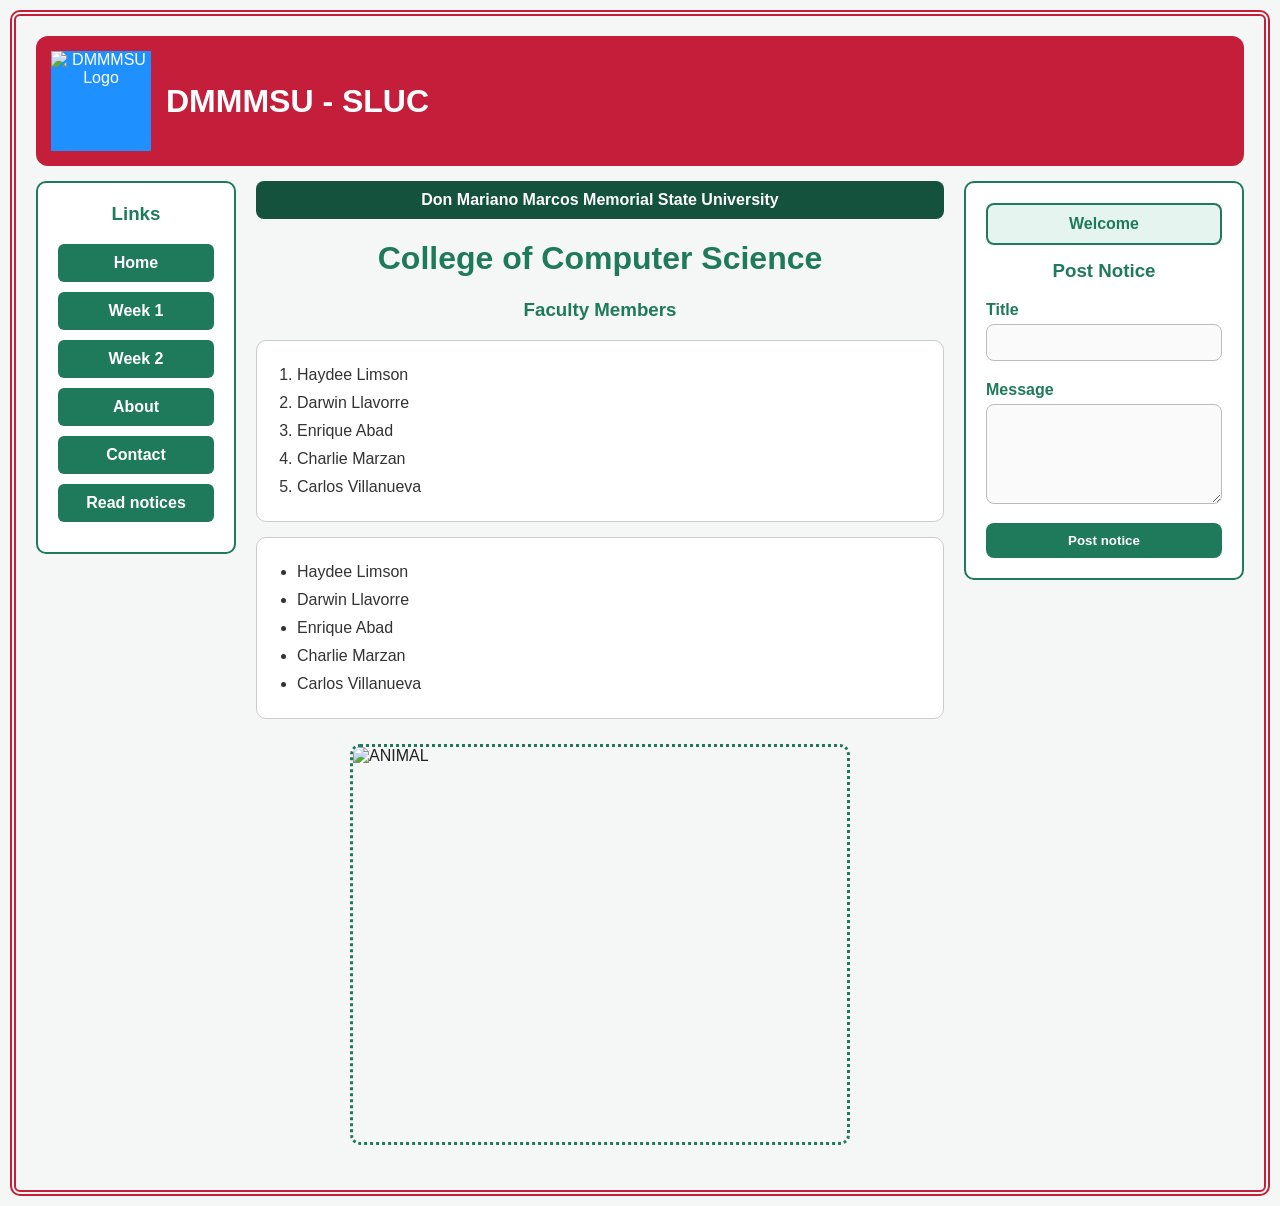
==== index.html @ 6421684c "feat(week2): add UCC campus notices page and update week1/week2 structure" ====
<!doctype html>
<html lang="en">

<head>
    <meta charset="UTF-8" />
    <meta name="viewport" content="width=device-width, initial-scale=1" />

    <title> Campus Notices </title>

    <link rel="stylesheet" href="styles.css" />

</head>

<body>
    <div class="bg1">
        <header class="card">
            <img class="logo" src="logo1-transparent.png" alt="DMMMSU Logo" />
            <div>
                <h1> DMMMSU - SLUC </h1>
            </div>
        </header>
    </div>

    <div class="main-layout">
        <!-- Left Column: Links -->
        <aside class="left-sidebar">
            <h3>Links</h3>
            <a href="index.html">Home</a>
            <a href="week1/week1.html">Week 1</a>
            <a href="week2/week2.html">Week 2</a>
            <a href="#about">About</a>
            <a href="#contact">Contact</a>
            <a href="notices.html">Read notices</a>
        </aside>

        <!-- Center Column: Main Content -->
        <main class="center-content">
            <p id="sentence1"> Don Mariano Marcos Memorial State University</p>

            <h1> College of Computer Science </h1>


            <h3> Faculty Members </h3>

            <ol>
                <li> Haydee Limson </li>
                <li> Darwin Llavorre </li>
                <li> Enrique Abad </li>
                <li> Charlie Marzan </li>
                <li> Carlos Villanueva </li>
            </ol>

            <ul>
                <li> Haydee Limson </li>
                <li> Darwin Llavorre </li>
                <li> Enrique Abad </li>
                <li> Charlie Marzan </li>
                <li> Carlos Villanueva </li>
            </ul>

            <img id="img1" src="ccs.jpg" alt="ANIMAL" width="500px" height="400px" />
        </main>

        <!-- Right Column: Title and Message Form -->
        <aside class="right-sidebar">
            <div class="welcome-box">
                <p id="alert"> Welcome </p>
            </div>

            <h3>Post Notice</h3>
            <form action="/api/notices" method="post">
                <label for="title">Title</label>
                <input id="title" name="title" type="text" required />

                <label for="msg">Message</label>
                <textarea id="msg" name="message"></textarea>

                <button class="btn" type="submit">Post notice</button>
            </form>
        </aside>
    </div>
</body>

</html>
---- styles.css ----
* {
    font-family: Verdana, Arial, Tahoma, sans-serif;
    box-sizing: border-box;
}

body {
    background-color: #f4f7f6;
    color: #222222;
    border: 6px double #c41e3a;
    border-radius: 10px;
    padding: 20px;
    margin: 10px;
    animation: christmasPage 1.6s steps(1) infinite;
}

@keyframes christmasPage {
    0% {
        background-color: #ffd6d6;
        border-color: #146b3a;
    }

    25% {
        background-color: #d4f5dd;
        border-color: #c41e3a;
    }

    50% {
        background-color: #fff3c4;
        border-color: #146b3a;
    }

    75% {
        background-color: #ffffff;
        border-color: #f8b229;
    }
}

/* Header Banner */
.bg1 {
    background-color: #c41e3a;
    color: white;
    border-radius: 12px;
    text-align: center;
    margin-bottom: 10px;
    animation: christmasBanner 0.8s steps(1) infinite;
}

@keyframes christmasBanner {
    0% {
        background-color: #880000;
    }

    50% {
        background-color: #0e6900;
    }
}

.card {
    padding: 15px;
    display: flex;
    align-items: center;
}

.card h1 {
    color: white;
    margin: 0;
    text-align: left;
}

.logo {
    width: 100px;
    height: 100px;
    margin-right: 15px;
    background-color: dodgerblue;
}

#sentence1 {
    background-color: #14523d;
    color: white;
    text-align: center;
    padding: 10px;
    border-radius: 8px;
    font-weight: bold;
    margin-top: 0;
}

nav {
    text-align: center;
    margin: 20px 0;
}

nav a {
    background-color: #1f7a5c;
    color: white;
    padding: 10px 20px;
    border-radius: 6px;
    text-decoration: none;
    font-weight: bold;
    display: inline-block;
}

a:hover {
    background-color: #0303ba;
    text-decoration: underline;
}

h1,
h3 {
    color: #1f7a5c;
    text-align: center;
}

p {
    color: #333333;
}

.item {
    border: 2px solid black;
    padding: 10px;
    margin: 5px;
}

ol,
ul {
    background-color: white;
    border: 1px solid #cccccc;
    border-radius: 10px;
    padding: 20px 40px;
    margin: 15px 0;
    box-shadow: #222222 5px;
}

li {
    padding: 5px 0;
    color: #333333;
}


#img1 {
    display: block;
    border: 3px dotted #1f7a5c;
    margin: 25px auto;
    border-radius: 10px;
    max-width: 100%;
    height: auto;
}

/* 3-Column Main Layout */
.main-layout {
    display: grid;
    grid-template-columns: 200px 1fr 280px;
    gap: 20px;
    margin-top: 15px;
    align-items: start;
}

/* Left Sidebar - Links */
.left-sidebar {
    background-color: white;
    border: 2px solid #1f7a5c;
    border-radius: 10px;
    padding: 20px;
}

.left-sidebar h3 {
    color: #1f7a5c;
    margin-top: 0;
    text-align: center;
}

.left-sidebar a {
    display: block;
    background-color: #1f7a5c;
    color: white;
    padding: 10px 15px;
    margin-bottom: 10px;
    border-radius: 6px;
    text-decoration: none;
    font-weight: bold;
    text-align: center;
}

.left-sidebar a:hover {
    background-color: #14523d;
    text-decoration: underline;
}

/* Center Content */
.center-content {
    min-width: 0;
}

/* Right Sidebar - Notice Form */
.right-sidebar {
    background-color: white;
    border: 2px solid #1f7a5c;
    border-radius: 10px;
    padding: 20px;
}

.right-sidebar h3 {
    color: #1f7a5c;
    margin-top: 0;
    text-align: center;
}

.right-sidebar label {
    display: block;
    font-weight: bold;
    margin-top: 10px;
    margin-bottom: 5px;
    color: #1f7a5c;
}

.right-sidebar #title,
.right-sidebar #msg {
    width: 100%;
    background-color: #fafafa;
    padding: 10px;
    border: 1px solid #bbbbbb;
    border-radius: 8px;
    margin-bottom: 10px;
}

.right-sidebar #msg {
    height: 100px;
}

.btn {
    background-color: #1f7a5c;
    color: white;
    padding: 10px 20px;
    border: none;
    border-radius: 8px;
    font-weight: bold;
    cursor: pointer;
    width: 100%;
    margin-top: 5px;
}

.btn:hover {
    background-color: #14523d;
}

.welcome-box {
    background-color: #e6f4ef;
    border: 2px solid #1f7a5c;
    border-radius: 8px;
    padding: 10px;
    text-align: center;
    margin-bottom: 15px;
}

#alert {
    color: #1f7a5c;
    font-weight: bold;
    margin: 0;
}
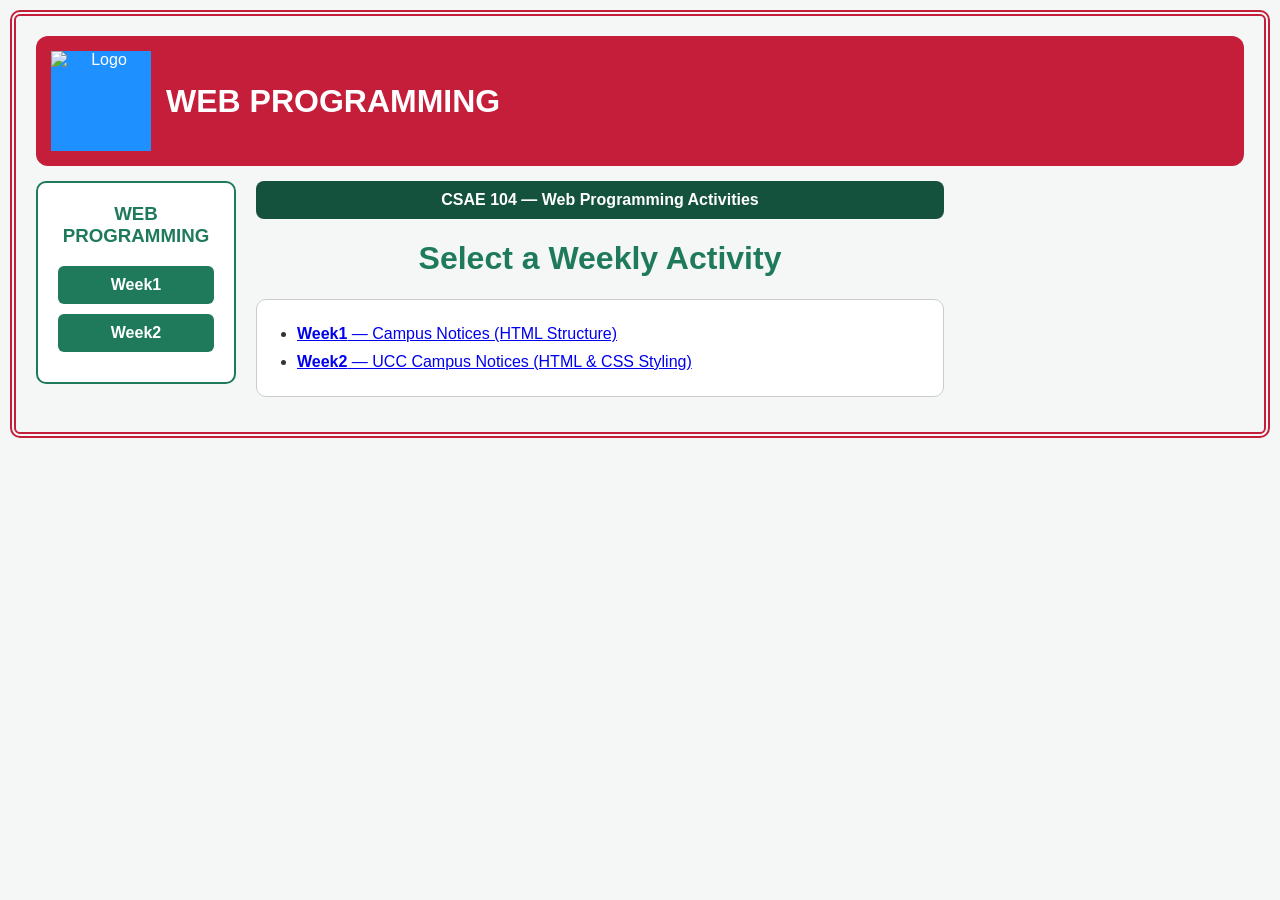
==== commit c157ac39: "feat(index): add WEB PROGRAMMING portal with Week1 and Week2 links" ====
--- a/index.html
+++ b/index.html
@@ -3,82 +3,37 @@
 
 <head>
     <meta charset="UTF-8" />
-    <meta name="viewport" content="width=device-width, initial-scale=1" />
-
-    <title> Campus Notices </title>
-
+    <meta name="viewport" content="width=device-width, initial-scale=1.0" />
+    <title>WEB PROGRAMMING</title>
     <link rel="stylesheet" href="styles.css" />
-
 </head>
 
 <body>
     <div class="bg1">
         <header class="card">
-            <img class="logo" src="logo1-transparent.png" alt="DMMMSU Logo" />
+            <img class="logo" src="logo1-transparent.png" alt="Logo" />
             <div>
-                <h1> DMMMSU - SLUC </h1>
+                <h1>WEB PROGRAMMING</h1>
             </div>
         </header>
     </div>
 
     <div class="main-layout">
-        <!-- Left Column: Links -->
         <aside class="left-sidebar">
-            <h3>Links</h3>
-            <a href="index.html">Home</a>
-            <a href="week1/week1.html">Week 1</a>
-            <a href="week2/week2.html">Week 2</a>
-            <a href="#about">About</a>
-            <a href="#contact">Contact</a>
-            <a href="notices.html">Read notices</a>
+            <h3>WEB PROGRAMMING</h3>
+            <a href="week1/week1.html">Week1</a>
+            <a href="week2/week2.html">Week2</a>
         </aside>
 
-        <!-- Center Column: Main Content -->
         <main class="center-content">
-            <p id="sentence1"> Don Mariano Marcos Memorial State University</p>
-
-            <h1> College of Computer Science </h1>
-
-
-            <h3> Faculty Members </h3>
-
-            <ol>
-                <li> Haydee Limson </li>
-                <li> Darwin Llavorre </li>
-                <li> Enrique Abad </li>
-                <li> Charlie Marzan </li>
-                <li> Carlos Villanueva </li>
-            </ol>
-
+            <p id="sentence1">CSAE 104 — Web Programming Activities</p>
+            <h1>Select a Weekly Activity</h1>
             <ul>
-                <li> Haydee Limson </li>
-                <li> Darwin Llavorre </li>
-                <li> Enrique Abad </li>
-                <li> Charlie Marzan </li>
-                <li> Carlos Villanueva </li>
+                <li><a href="week1/week1.html"><strong>Week1</strong> — Campus Notices (HTML Structure)</a></li>
+                <li><a href="week2/week2.html"><strong>Week2</strong> — UCC Campus Notices (HTML &amp; CSS Styling)</a></li>
             </ul>
-
-            <img id="img1" src="ccs.jpg" alt="ANIMAL" width="500px" height="400px" />
         </main>
-
-        <!-- Right Column: Title and Message Form -->
-        <aside class="right-sidebar">
-            <div class="welcome-box">
-                <p id="alert"> Welcome </p>
-            </div>
-
-            <h3>Post Notice</h3>
-            <form action="/api/notices" method="post">
-                <label for="title">Title</label>
-                <input id="title" name="title" type="text" required />
-
-                <label for="msg">Message</label>
-                <textarea id="msg" name="message"></textarea>
-
-                <button class="btn" type="submit">Post notice</button>
-            </form>
-        </aside>
     </div>
 </body>
 
-</html>+</html>
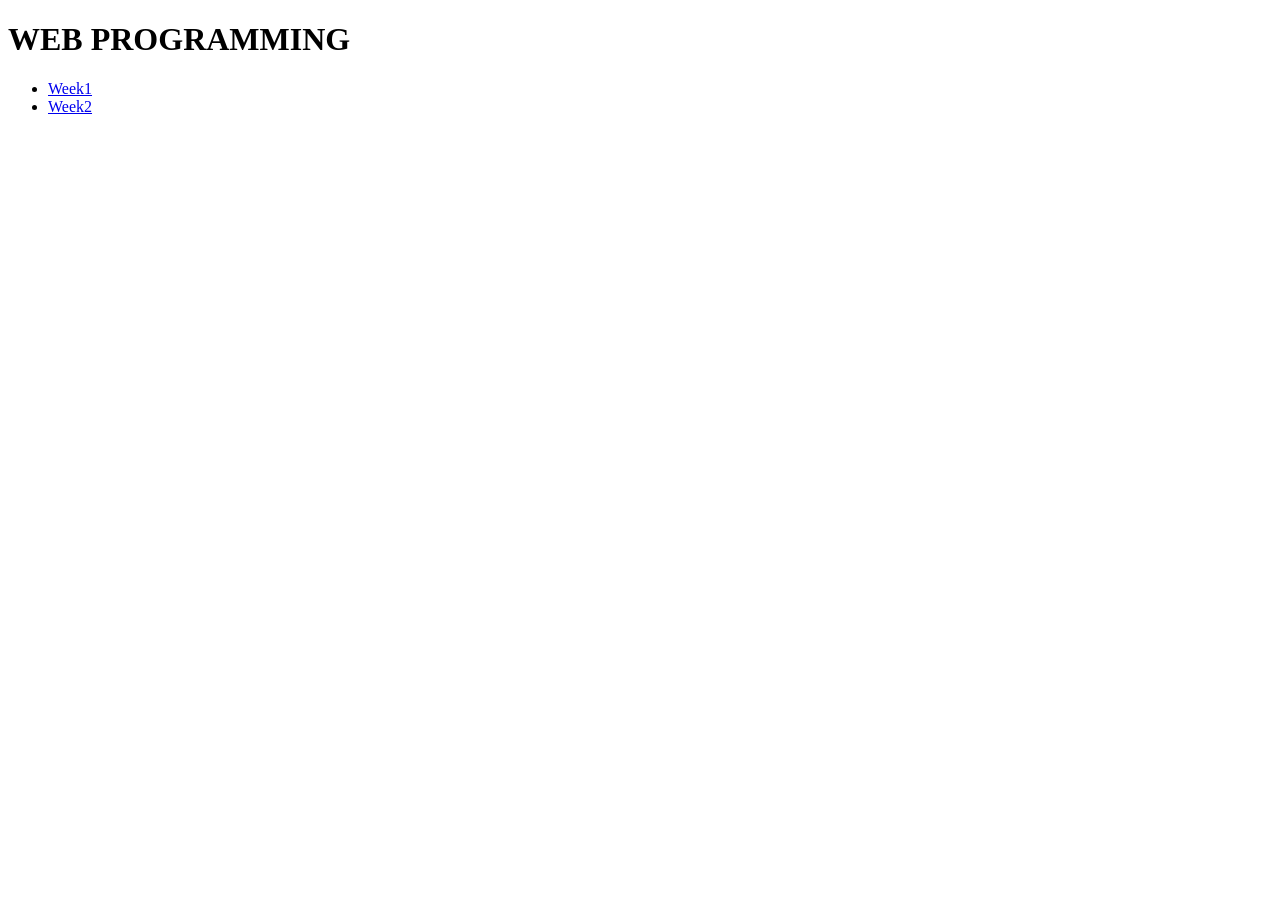
==== commit 8a3dbb03: "chore: remove extra root files and keep only week1, week2, and index.html" ====
--- a/index.html
+++ b/index.html
@@ -5,35 +5,14 @@
     <meta charset="UTF-8" />
     <meta name="viewport" content="width=device-width, initial-scale=1.0" />
     <title>WEB PROGRAMMING</title>
-    <link rel="stylesheet" href="styles.css" />
 </head>
 
 <body>
-    <div class="bg1">
-        <header class="card">
-            <img class="logo" src="logo1-transparent.png" alt="Logo" />
-            <div>
-                <h1>WEB PROGRAMMING</h1>
-            </div>
-        </header>
-    </div>
-
-    <div class="main-layout">
-        <aside class="left-sidebar">
-            <h3>WEB PROGRAMMING</h3>
-            <a href="week1/week1.html">Week1</a>
-            <a href="week2/week2.html">Week2</a>
-        </aside>
-
-        <main class="center-content">
-            <p id="sentence1">CSAE 104 — Web Programming Activities</p>
-            <h1>Select a Weekly Activity</h1>
-            <ul>
-                <li><a href="week1/week1.html"><strong>Week1</strong> — Campus Notices (HTML Structure)</a></li>
-                <li><a href="week2/week2.html"><strong>Week2</strong> — UCC Campus Notices (HTML &amp; CSS Styling)</a></li>
-            </ul>
-        </main>
-    </div>
+    <h1>WEB PROGRAMMING</h1>
+    <ul>
+        <li><a href="week1/week1.html">Week1</a></li>
+        <li><a href="week2/week2.html">Week2</a></li>
+    </ul>
 </body>
 
 </html>
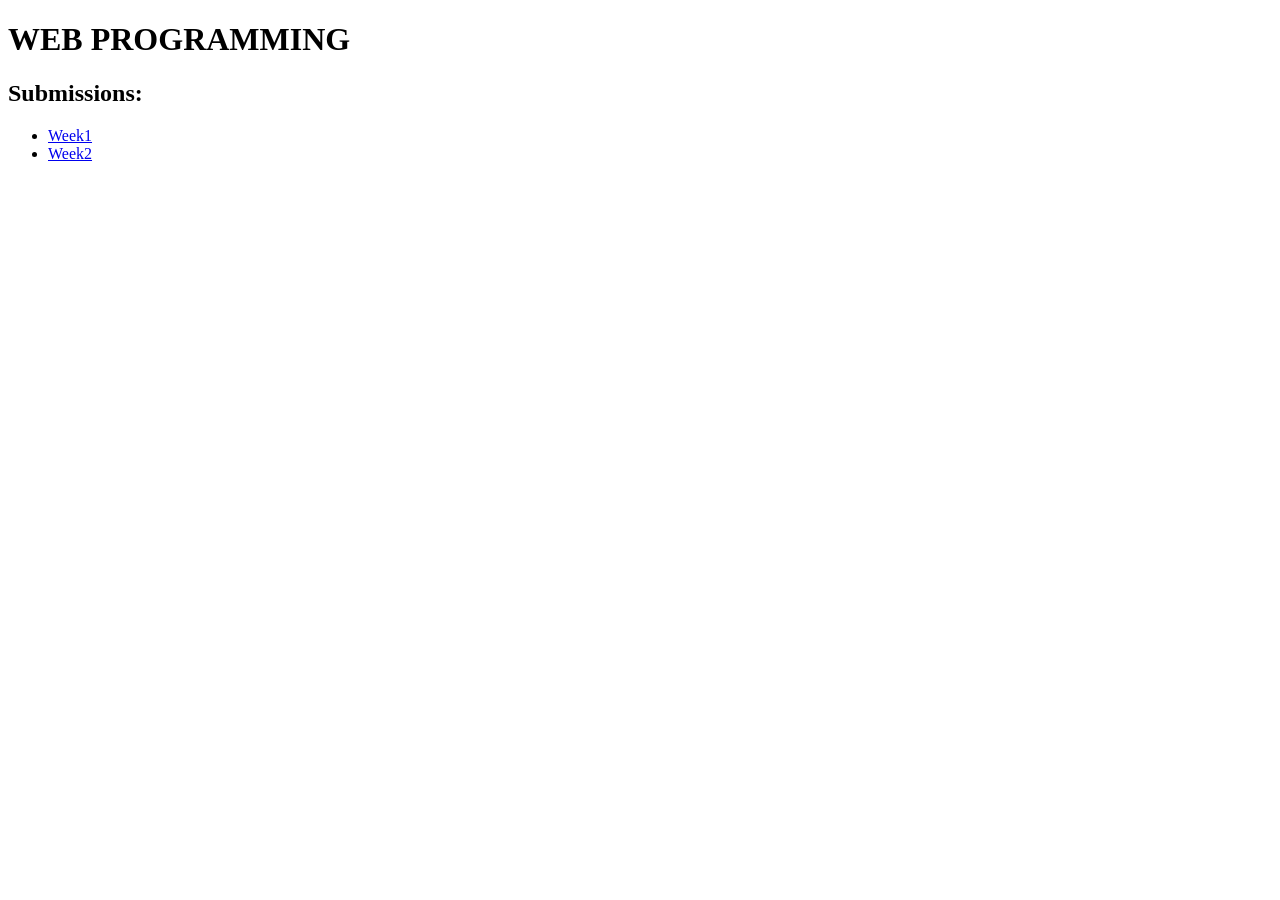
==== commit 6255c58f: "chore(index): update index.html" ====
--- a/index.html
+++ b/index.html
@@ -9,10 +9,11 @@
 
 <body>
     <h1>WEB PROGRAMMING</h1>
+    <h2>Submissions: </h2>
     <ul>
         <li><a href="week1/week1.html">Week1</a></li>
         <li><a href="week2/week2.html">Week2</a></li>
     </ul>
 </body>
 
-</html>
+</html>
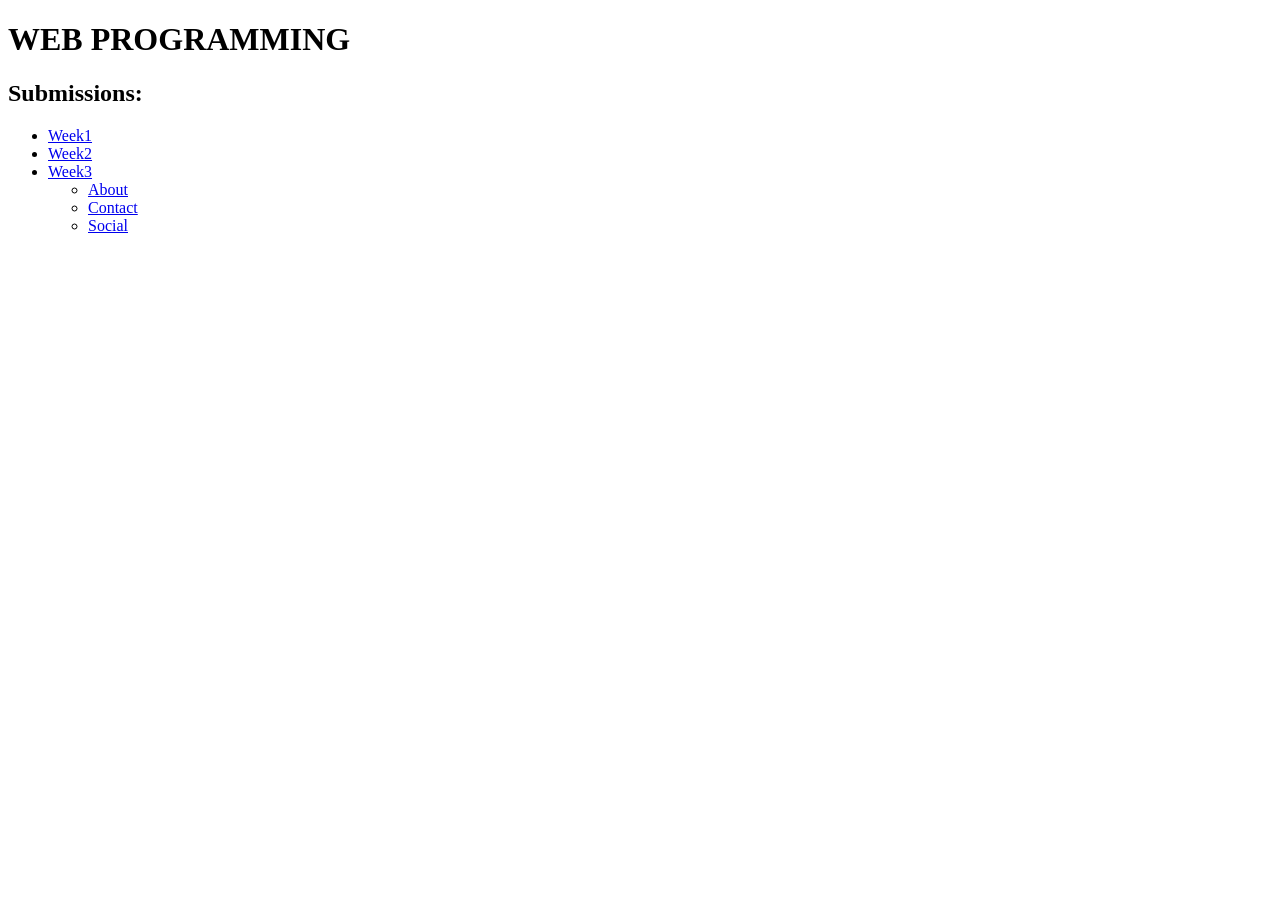
==== commit 333305df: "Add Week 3 activities and update navigation" ====
--- a/index.html
+++ b/index.html
@@ -13,6 +13,14 @@
     <ul>
         <li><a href="week1/week1.html">Week1</a></li>
         <li><a href="week2/week2.html">Week2</a></li>
+        <li>
+            <a href="week3/week2.html">Week3</a>
+            <ul>
+                <li><a href="week3/about.html">About</a></li>
+                <li><a href="week3/contact.html">Contact</a></li>
+                <li><a href="week3/social.html">Social</a></li>
+            </ul>
+        </li>
     </ul>
 </body>
 
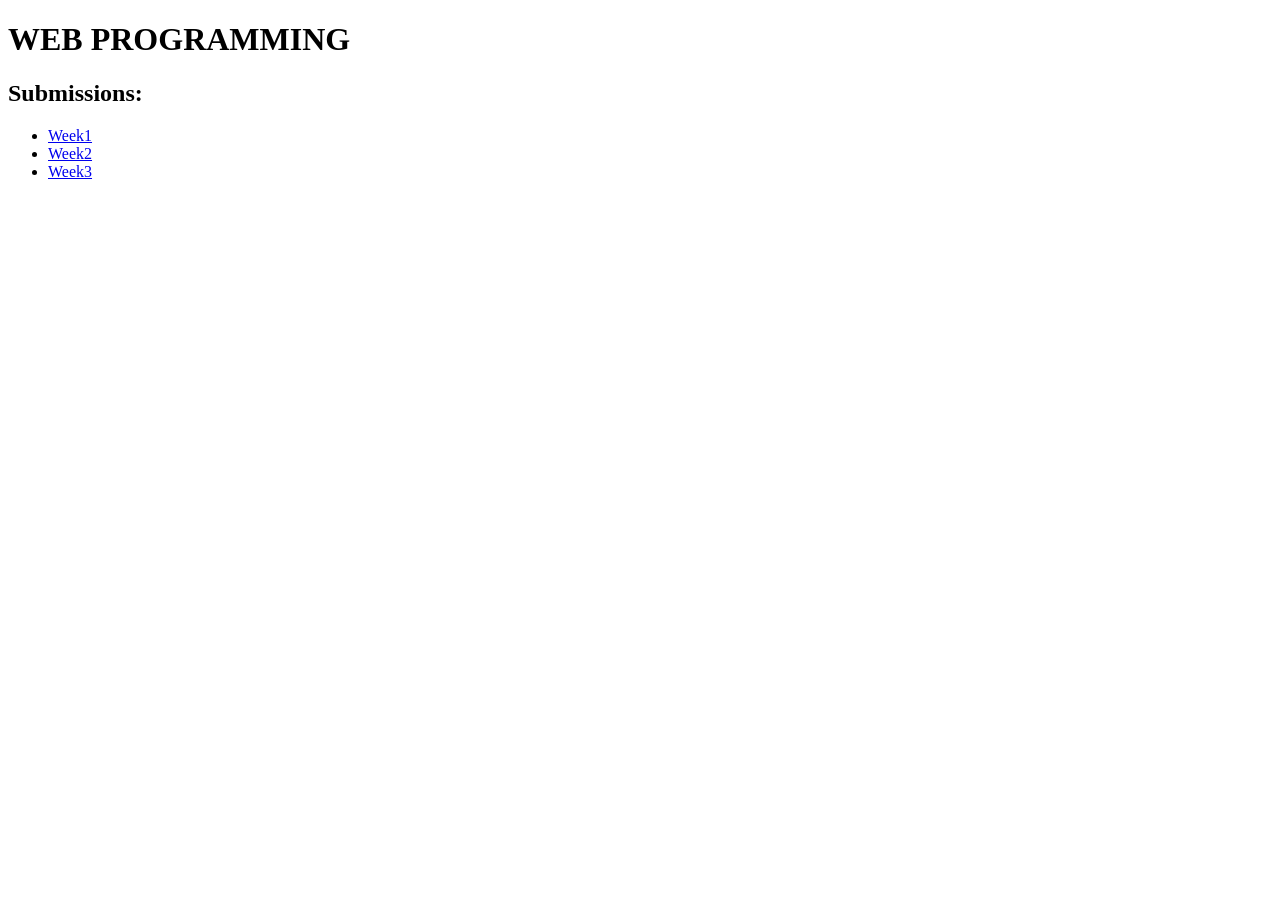
==== commit 65ed1b85: "Keep Week3 subpage links inside week3 and clean up index.html" ====
--- a/index.html
+++ b/index.html
@@ -13,14 +13,7 @@
     <ul>
         <li><a href="week1/week1.html">Week1</a></li>
         <li><a href="week2/week2.html">Week2</a></li>
-        <li>
-            <a href="week3/week2.html">Week3</a>
-            <ul>
-                <li><a href="week3/about.html">About</a></li>
-                <li><a href="week3/contact.html">Contact</a></li>
-                <li><a href="week3/social.html">Social</a></li>
-            </ul>
-        </li>
+        <li><a href="week3/week2.html">Week3</a></li>
     </ul>
 </body>
 
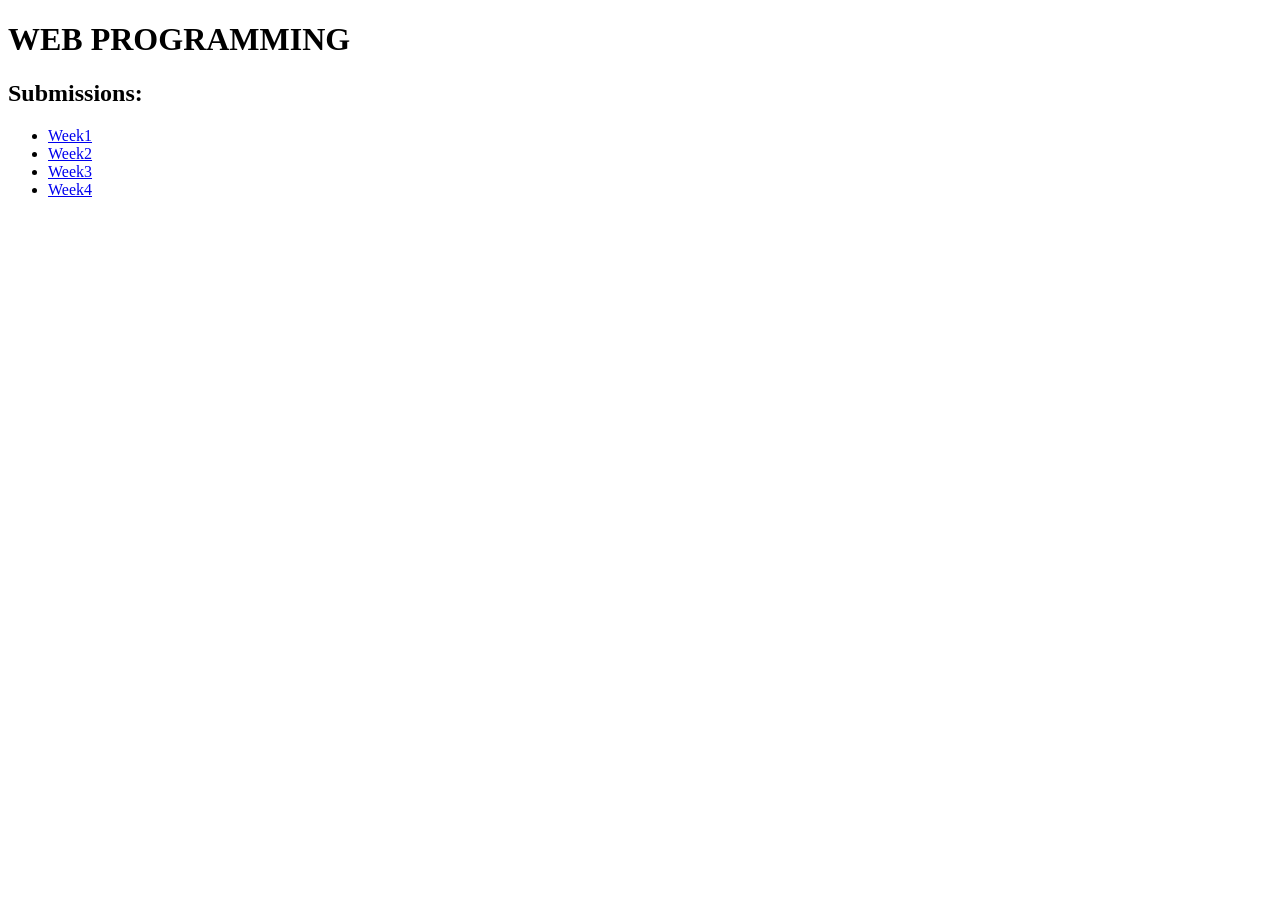
==== commit 213326d7: "Add Week 4 UCC Portal with Dark/Light mode, interactive forms, MyApp login/signup, and link Weeks 1-" ====
--- a/index.html
+++ b/index.html
@@ -14,6 +14,7 @@
         <li><a href="week1/week1.html">Week1</a></li>
         <li><a href="week2/week2.html">Week2</a></li>
         <li><a href="week3/week2.html">Week3</a></li>
+        <li><a href="week4/week4.html">Week4</a></li>
     </ul>
 </body>
 
